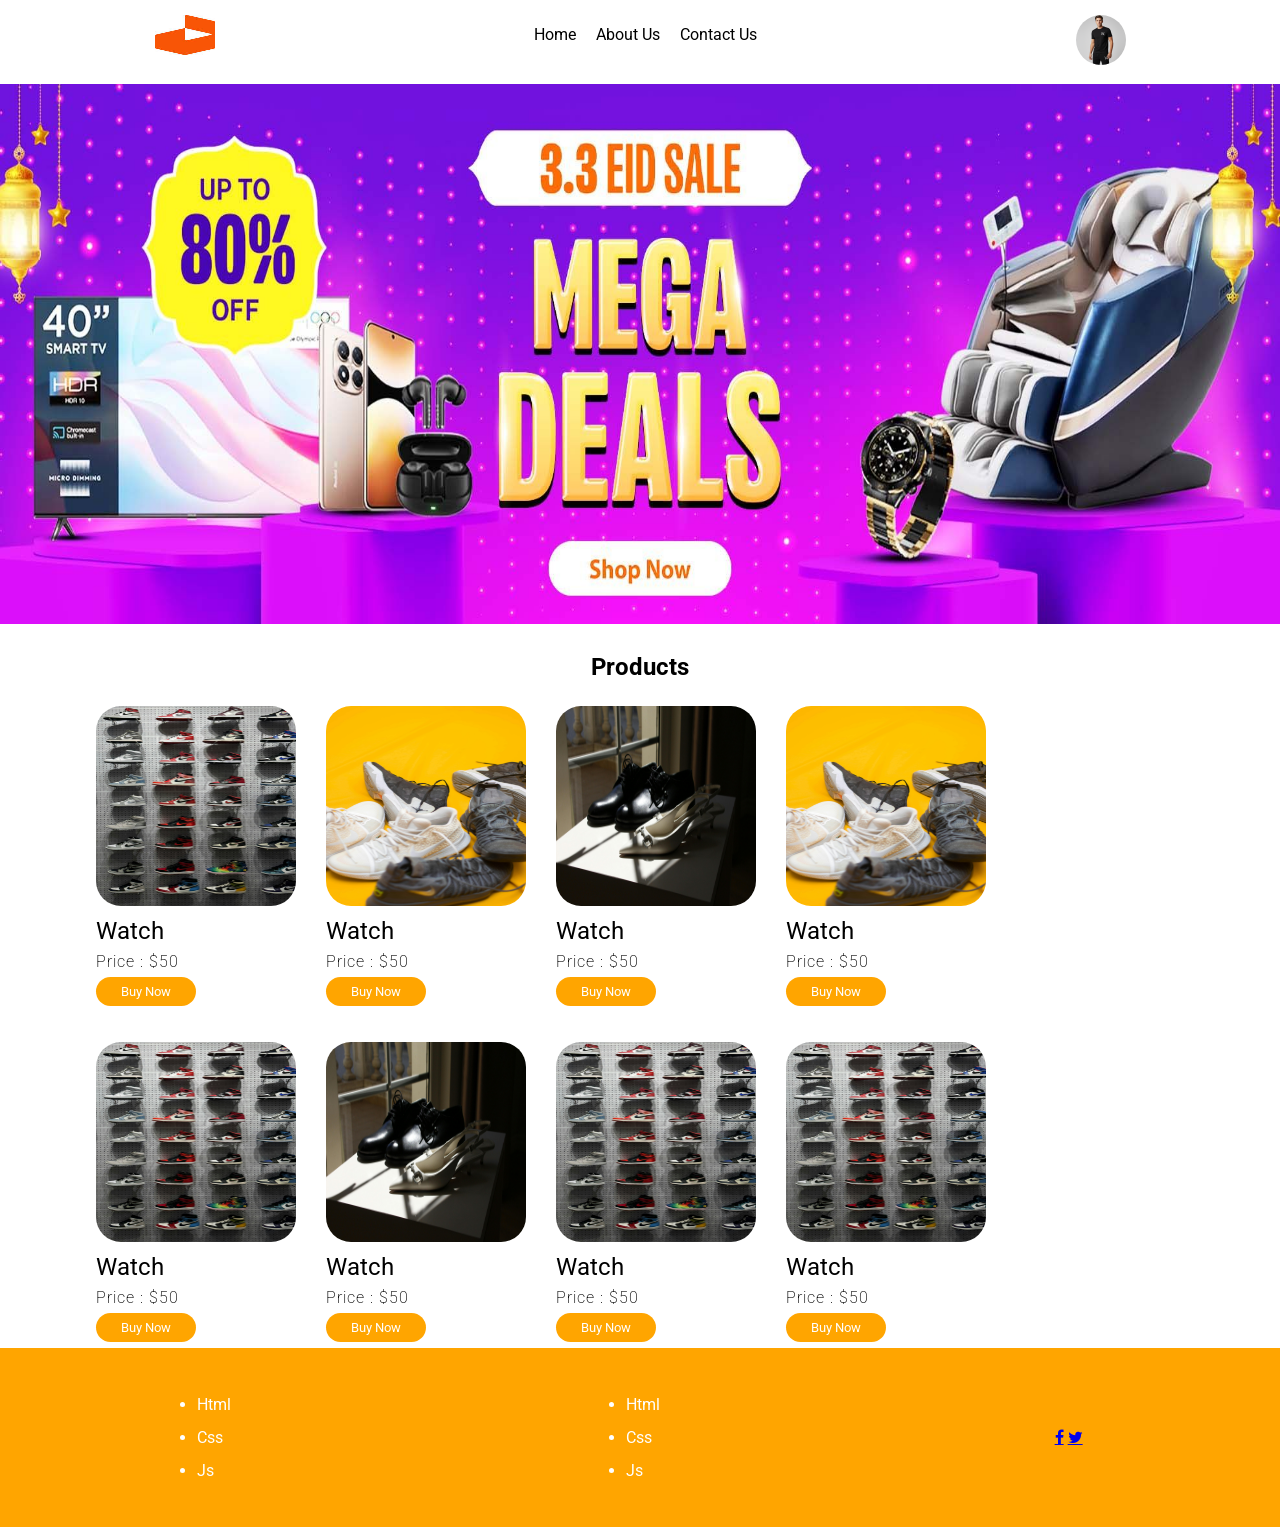
==== index.html @ 95c385b6 "my css project is completed" ====
<!DOCTYPE html>
<html lang="en">

<head>
    <meta charset="UTF-8">
    <meta name="viewport" content="width=device-width, initial-scale=1.0">
    <title>Document</title>
    <link rel="stylesheet" href="./class3.css">
    <link rel="stylesheet" href="https://cdnjs.cloudflare.com/ajax/libs/font-awesome/4.7.0/css/font-awesome.min.css">
</head>

<body>
    <!-- <div class="abc">
        <h1>I am heading 1</h1>
        <p>Lorem ipsum dolor, sit amet consectetur adipisicing elit. Atque vel nisi, ducimus quisquam consequatur minima non et ratione, modi architecto voluptas sint ipsa eaque illum.</p>
    </div>

    <div class="abc-2">
         <h1>I am heading 2</h1>
        <p>Lorem ipsum dolor, sit amet consectetur adipisicing elit. Atque vel nisi, ducimus quisquam consequatur minima non et ratione, modi architecto voluptas sint ipsa eaque illum.</p>
    </div> -->

    <!-- <div class="container">
    <form action="">
        <label for="fname">Enter Your First Name</label>
        <input type="text" placeholder="First Name"> <br>
        <label for="lname">Enter Your Last Name</label>
        <input type="text" placeholder="Last Name"> <br>
        <label for="email" class="email-label">Enter Your Email</label>
        <input type="email" placeholder="Email"> <br>
        <label for="password">Enter Your Password</label>
        <input type="password" placeholder="Password"> <br>
        <label for="gender">Select your gender</label>
        <input type="radio">Male
        <input type="radio">Female
        <input type="radio">Others <br>
        <div class="btn-container">
        <button type="submit">Submit</button>  
        </div>   
    </form>
    </div> -->

    <nav>
        <div class="container">
            <div class="first-child logo">
                <img src="./images/logo.jpg" alt="">
            </div>
            <div class="second-child nav-items">
                <ul>
                    <a href="./index.html">
                        <li>Home</li>
                    </a>
                    <a href="./about.html">
                        <li>About Us</li>
                    </a>
                    <a href="./contact.html">
                        <li>Contact Us</li>
                    </a>
                </ul>
            </div>
            <div class="third-child ">
                <img class="profile" src="./images/profile.png" alt="">
            </div>
        </div>
    </nav>

    <section class="banner">
        <img src="./images/banner.jpg" alt="">
    </section>

    <section class="product-section">
        <h1>Products</h1>
        <div class="products">
            <div class="card">
                <img src="./images/pexels-aju-bee-325140257-28593086.jpg" alt="">
                <h2>Watch</h2>
                <p>Price : $50</p>
                <button>Buy Now</button>
            </div>
            <div class="card">
                <img src="./images/pexels-chuck-4695175.jpg" alt="">
                <h2>Watch</h2>
                <p>Price : $50</p>
                <button>Buy Now</button>
            </div>
            <div class="card">
                <img src="./images/pexels-drisola-jovani-2159682693-36253710.jpg" alt="">
                <h2>Watch</h2>
                <p>Price : $50</p>
                <button>Buy Now</button>
            </div>
            <div class="card">
                <img src="./images/pexels-chuck-4695175.jpg" alt="">
                <h2>Watch</h2>
                <p>Price : $50</p>
                <button>Buy Now</button>
            </div>
            <div class="card">
                <img src="./images/pexels-aju-bee-325140257-28593086.jpg" alt="">
                <h2>Watch</h2>
                <p>Price : $50</p>
                <button>Buy Now</button>
            </div>
            <div class="card">
                <img src="./images/pexels-drisola-jovani-2159682693-36253710.jpg" alt="">
                <h2>Watch</h2>
                <p>Price : $50</p>
                <button>Buy Now</button>
            </div>
            <div class="card">
                <img src="./images/pexels-aju-bee-325140257-28593086.jpg" alt="">
                <h2>Watch</h2>
                <p>Price : $50</p>
                <button>Buy Now</button>
            </div>
            <div class="card">
                <img src="./images/pexels-aju-bee-325140257-28593086.jpg" alt="">
                <h2>Watch</h2>
                <p>Price : $50</p>
                <button>Buy Now</button>
            </div>
        </div>
    </section>

    <footer class="footer">
        <div class="footer-first-child">
            <ul>
                <li>Html</li>
                <li>Css</li>
                <li>Js</li>
            </ul>
        </div>
        <div class="second-first-child">
            <ul>
                <li>Html</li>
                <li>Css</li>
                <li>Js</li>
            </ul>
        </div>
        <div class="third-first-child">
            <a href="#" target="_blank" class="fa fa-facebook"></a>
            <a href="#" class="fa fa-twitter"></a>
        </div>
    </footer>
</body>

</html>
---- class3.css ----
@import url('https://fonts.googleapis.com/css2?family=Roboto:ital,wght@0,100..900;1,100..900&display=swap');

*{
    font-family: "Roboto", sans-serif;
    padding: 0;
    margin: 0;
}

.container{
    display: flex;
    justify-content: space-around;
    margin: 15px 0;
}

.second-child a{
    color: black;
    text-decoration: none;
}

.first-child img{
    width: 60px;
    height: 40px;
}

.third-child img{
    width: 50px;
    height: 50px;
    border-radius: 50%;
}

.second-child ul{
    display: flex;
    gap: 20px;
    margin: 10px;
}

.second-child ul li{
    list-style: none;
}
.second-child ul li:hover{
    cursor: pointer;
    color: orange;
}

.banner img{
    width: 100vw;
    height: 60vh;
}

.product-section{
    width: 85vw;
    margin: 0 auto;
}

.product-section h1{
    text-align: center;
    margin: 25px 0;
}

.products{
    display: flex;
    flex-wrap: wrap;
    gap: 30px;
}

.card img{
    width: 200px;
    height: 200px;
    border-radius: 25px;
}

.card h2{
    font-weight: 400;
    margin: 7px 0;
}

.card p{
    font-weight: 200;
    letter-spacing: 1px;
}

.card button{
    background-color: orange;
    color: white;
    border-radius: 20px;
    padding: 7px 9px;
    width: 100px;
    margin: 6px 0;
    border: none;
    cursor: pointer;
}

.card button:hover{
    background-color: rgb(135, 90, 4);
}

.footer{
    display: flex;
    background-color: orange;
    color: white;
    justify-content: space-around;
    padding: 40px 0;
    align-items: center;
}

.footer li{
    padding: 7px 0;
}

/* 100% */
/* vw ( viewport width ) vh ( viewport height ) */
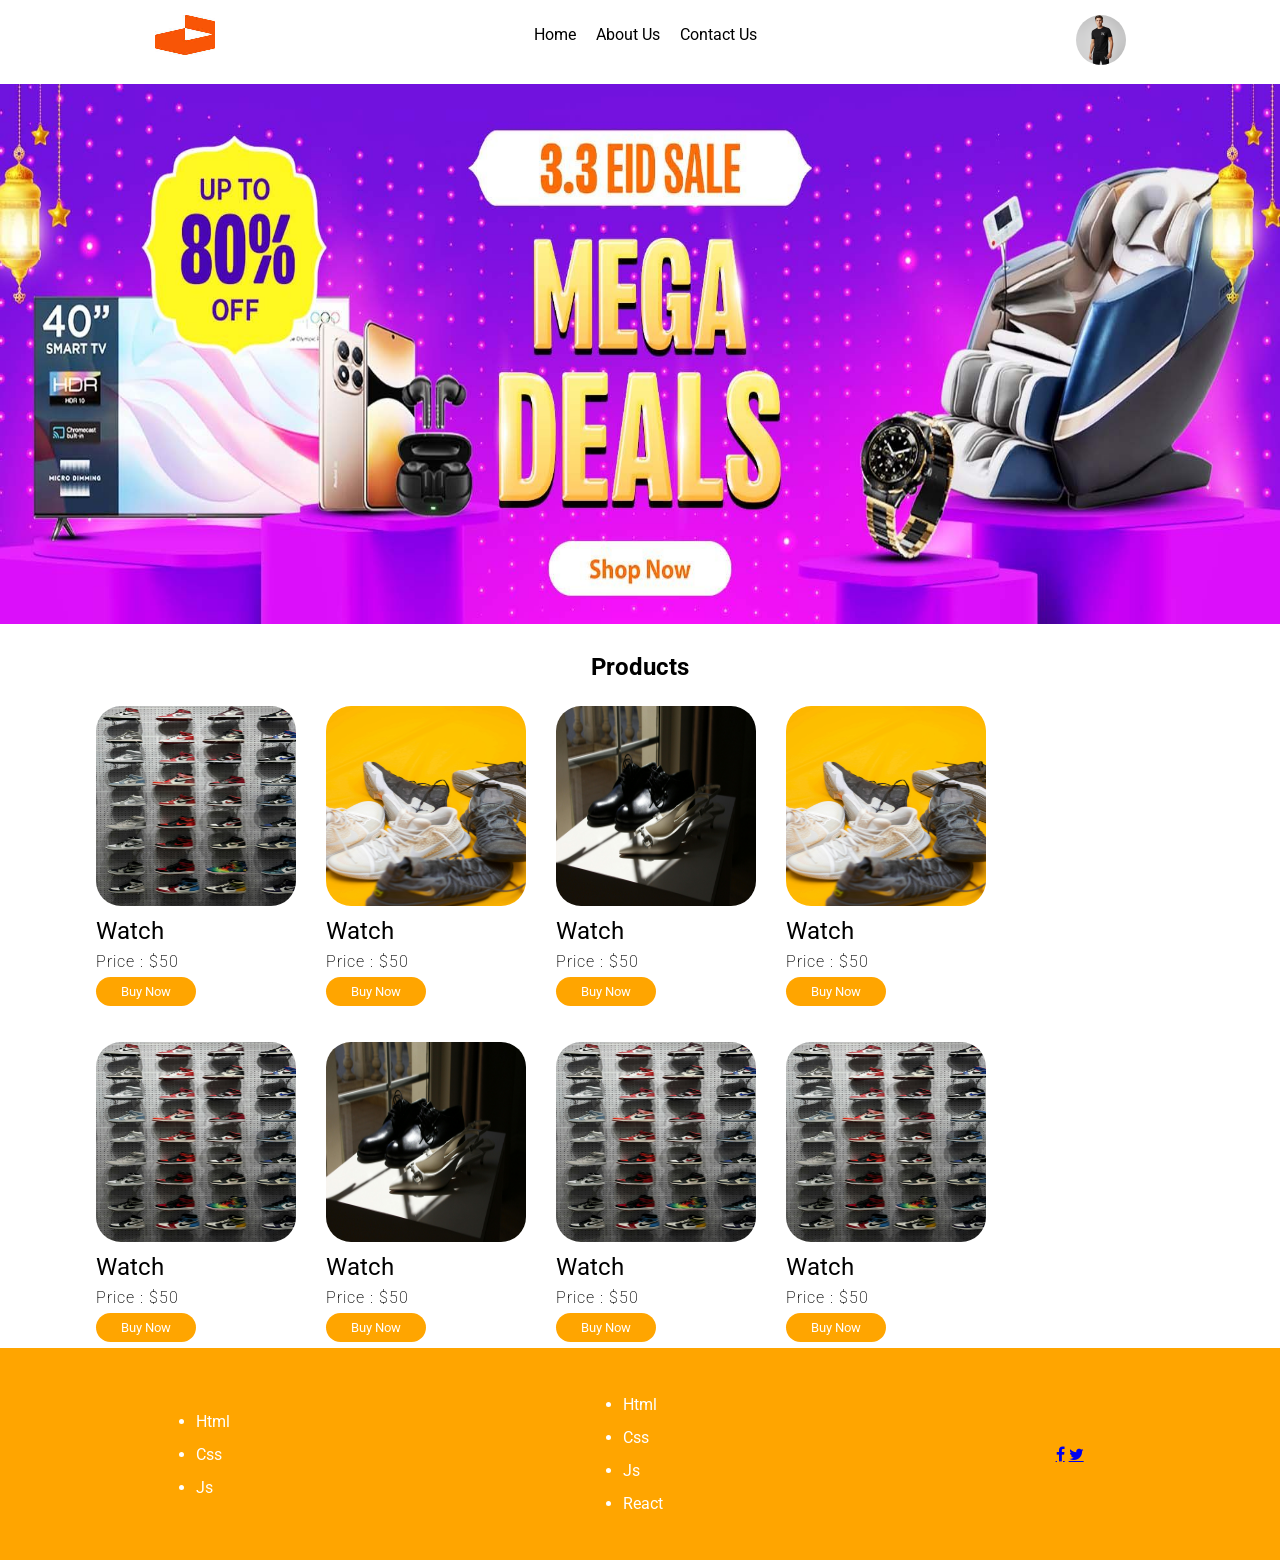
==== commit 050b7c14: "i have changed my li to react" ====
--- a/index.html
+++ b/index.html
@@ -135,6 +135,7 @@
                 <li>Html</li>
                 <li>Css</li>
                 <li>Js</li>
+                <li>React</li>
             </ul>
         </div>
         <div class="third-first-child">
